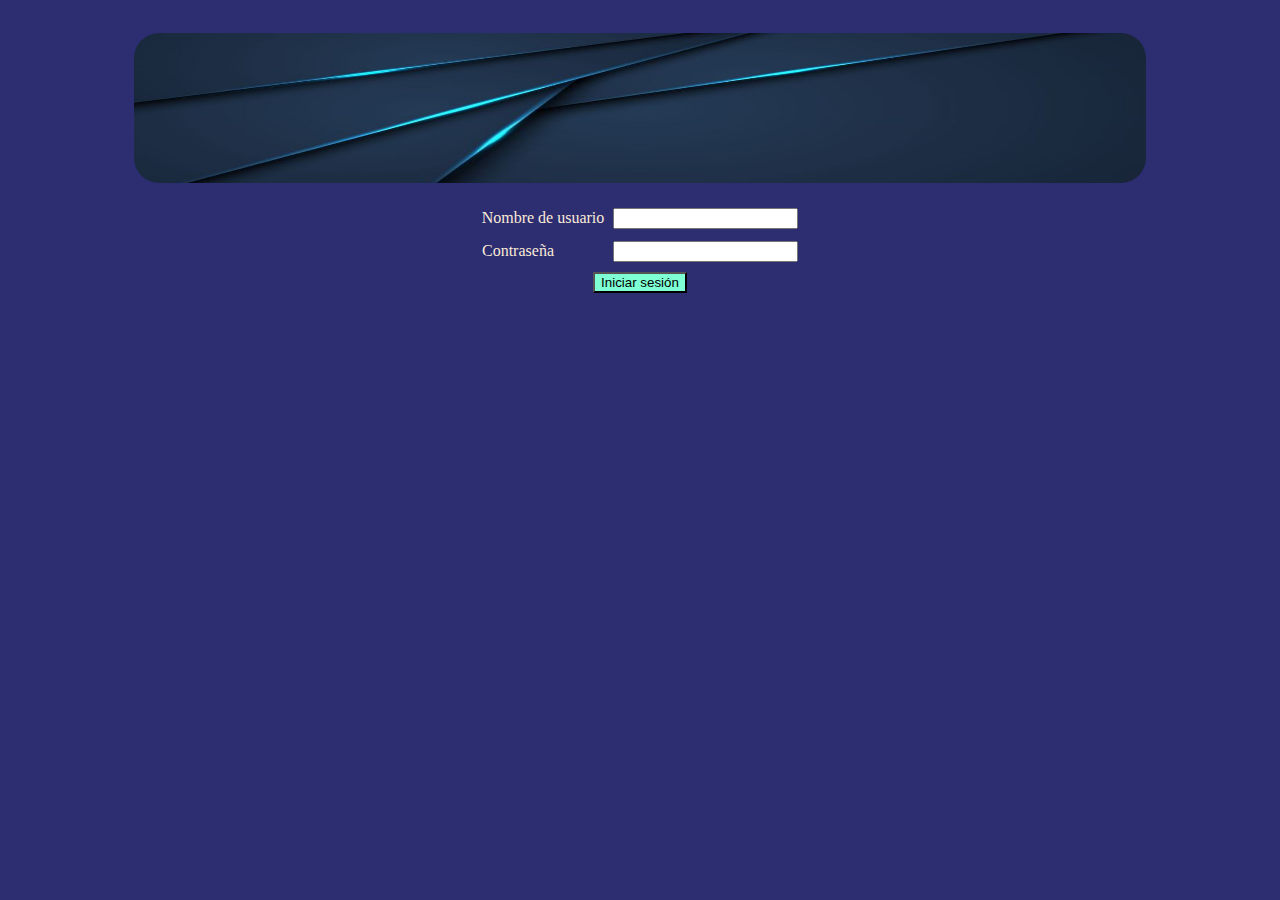
==== TP_PW1/index.html @ 416f7f30 "primerCommit" ====
<!DOCTYPE html>
<html lang="es">
  <head>
    <meta charset="UTF-8" />
    <meta name="viewport" content="width=device-width, initial-scale=1.0" />
    <title>moviesulp</title>
    <link rel="stylesheet" href="style.css" />
  </head>
  <body class="body_login">
    <header>
      <img class="imagen_login" src="images/imagen_login.jpg" alt="" />
    </header>
    <form class="form_inicio" >
      <div class="contenedorCampo1">
        <label for="campoDeTexto1">Nombre de usuario</label>
        <input type="text " id="campoDeTexto1" />
      </div>
      <div class="contendorCampo2">
        <label for="campoDeTexto2">Contraseña</label>
        <input type="password" id="campoDeTexto2"/>
      </div>

      <button type="submit" id="button_iniciar_sesion">Iniciar sesión</body>

    </form>

  </body>
</html>
---- TP_PW1/style.css ----
body{
    background-color: rgb(45, 45, 114);
}

header {
    display: flex;
    flex-direction: column;
    align-items: center;
    margin: 0px;
    color: #333333;
    font-family: "Open Sans", sans-serif;
    font-weight: 600;
    font-size: 2rem;
}

.imagen_login{
display: flex;
flex-direction: column;
width: 80%;
height: 150px;
margin-top: 25px;
border-radius: 25px;
}
.form_inicio{
    display: flex;
    flex-direction: column;
    width: 50%;
    align-items: center;
    justify-content: center;
    margin: auto;
    margin-top: 25px;
}
.form_inicio label{
 color: antiquewhite;
}

#button_iniciar_sesion{
    background-color: aquamarine;
    margin-top: 10px;
}



#campoDeTexto1{
    margin-left: 5px;
}
#campoDeTexto2{
    margin-left:55px;
    margin-top: 12px;
}

.campoDeTexto1{
    margin-bottom: 10px;
}
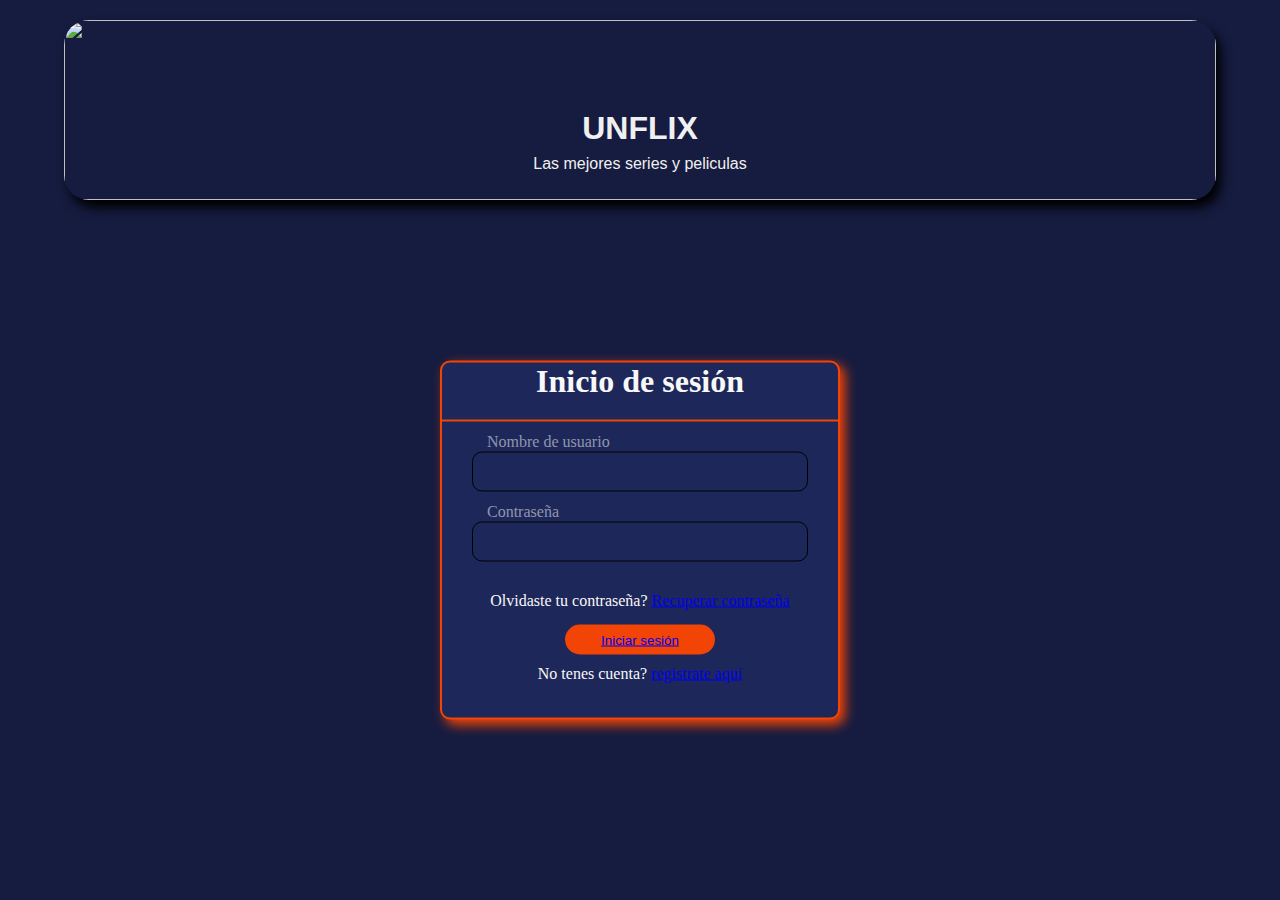
==== commit 962697f7: "recuperar contraseña y registro" ====
--- a/TP_PW1/index.html
+++ b/TP_PW1/index.html
@@ -3,26 +3,41 @@
   <head>
     <meta charset="UTF-8" />
     <meta name="viewport" content="width=device-width, initial-scale=1.0" />
-    <title>moviesulp</title>
-    <link rel="stylesheet" href="style.css" />
+    <title>unflix.com</title>
+    <link rel="stylesheet" href="styles/style.css" />
   </head>
-  <body class="body_login">
+  <body>
     <header>
-      <img class="imagen_login" src="images/imagen_login.jpg" alt="" />
+      <section class="container">
+        <img src="assets/images/imagenTierra.jpg" alt="" />
+        <h1>UNFLIX</h1>
+        <p>Las mejores series y peliculas</p>
+      </section>
     </header>
-    <form class="form_inicio" >
-      <div class="contenedorCampo1">
-        <label for="campoDeTexto1">Nombre de usuario</label>
-        <input type="text " id="campoDeTexto1" />
-      </div>
-      <div class="contendorCampo2">
-        <label for="campoDeTexto2">Contraseña</label>
-        <input type="password" id="campoDeTexto2"/>
-      </div>
+    <section class="formulario">
+      <h2>Inicio de sesión</h2>
+      <form>
+        <div class="contenedorCampo">
+          <label for="campoDeTexto1">Nombre de usuario</label>
+          <input type="text " id="campoDeTexto1" />
+        </div>
+        <div class="contenedorCampo">
+          <label for="campoDeTexto2">Contraseña</label>
+          <input type="password" id="campoDeTexto2" />
+        </div>
+        <p class="link_recuperar_contraseña">
+          Olvidaste tu contraseña?
+          <a href="../TP_PW1/pages/recuContraseña.html">Recuperar contraseña</a>
+        </p>
+        <button type="submit" class="boton_inicio">
+          <a href="../TP_PW1/pages/home.html"> Iniciar sesión</a>
+        </button>
 
-      <button type="submit" id="button_iniciar_sesion">Iniciar sesión</body>
-
-    </form>
-
+        <p class="link_registro">
+          No tenes cuenta?
+          <a href="../TP_PW1/pages/registro.html">registrate aqui</a>
+        </p>
+      </form>
+    </section>
   </body>
 </html>
--- a/TP_PW1/styles/style.css
+++ b/TP_PW1/styles/style.css
@@ -0,0 +1,187 @@
+*{
+margin: 0;
+padding: 0;
+box-sizing: border-box;
+
+}
+body{
+    background-color: #161C40;
+}
+
+header {
+    margin: 0px;
+    color: #f0f0f0;
+    font-family: "Open Sans", sans-serif;
+}
+
+.container{
+width: 90vw;
+height: 180px;
+margin-top: 25px;
+border-radius: 25px;
+overflow: hidden;
+ position: relative;
+ margin: 20px auto;
+ box-shadow: 5px 8px 12px #000;
+
+}
+
+.container img{
+    width: 100%;
+    height: 100%;
+
+}
+.container h1{
+    font-size: 2rem;
+    position: absolute;
+    left: 50%;
+    top: 60%;
+    transform: translate(-50%, -50%);
+
+}
+.container p{
+
+position: absolute;
+left: 50%;
+top: 80%;
+transform: translate(-50%, -50%);
+
+}
+.formulario{
+    color: rgb(248, 248, 248);
+position: absolute;
+left: 50%;
+top: 60%;
+transform: translate(-50%, -50%);
+width: 400px;
+background:  #1e2759;
+border-radius: 10px;
+border:2px #f24405 solid;
+box-shadow: 5px 5px 12px #f24405;
+}
+
+.formulario h2{
+    font-size: 2rem;
+    text-align: center;
+    padding: 0 0 20px 0;
+    border-bottom: 2px #f24405 solid;
+}
+form .contenedorCampo{
+    position: relative;
+    margin: 30px;
+}
+.contenedorCampo input{
+    color: #ffffff;
+    width: 100%;
+    padding: 0 5px;
+    height: 40px;
+    font-size: 16px;
+    border: 1px #000000 solid;
+    border-radius: 10px;
+    background: none;
+}
+.contenedorCampo label{
+ position: absolute;
+ top:-10px  ;
+ left: 15px;
+color: #ffffff84;
+transform: translateY(-50%);
+}
+
+.boton_inicio{
+width: 150px;
+height: 30px;
+background: #f24405;
+border-radius: 25px ;
+color: white;
+border: 2px #ff1327;
+position: absolute;
+left: 50%;
+transform: translate(-50%);
+cursor: pointer;
+}
+.link_recuperar_contraseña{
+    text-align: center;
+    margin-bottom: 15px;
+
+}
+
+.link_registro{
+    text-align: center;
+    margin-top: 30px;
+    margin-bottom: 10px;
+    padding: 25px;
+}
+/* recuperarContraseña */
+
+.boton_email{
+    width: 150px;
+    height: 30px;
+    border: 2px #ff1327;
+    background: #f24405;
+    color: white;
+    border-radius: 25px;
+    margin-left:25px ;
+    margin-bottom: 20px;
+}
+.boton_cancelar{
+    width: 150px;
+    height: 30px;
+    border: 2px #ff1327;
+    background: #f24405;
+    color: white;
+    border-radius: 25px;
+    margin-left:25px ;
+
+}
+.formulario_recuperar_contraseña{
+    color: rgb(248, 248, 248);
+position: absolute;
+left: 50%;
+top: 50%;
+transform: translate(-50%, -50%);
+width: 400px;
+background:  #1e2759;
+border-radius: 10px;
+border:2px #f24405 solid;
+box-shadow: 5px 5px 12px #f24405;
+}
+.formulario_recuperar_contraseña h2{
+    font-size: 2rem;
+    text-align: center;
+    padding: 0 0 20px 0;
+    border-bottom: 2px #f24405 solid;
+}
+/* registro */
+.formulario_registrar_usuario{
+    color: rgb(248, 248, 248);
+position: absolute;
+left: 50%;
+top: 50%;
+transform: translate(-50%, -50%);
+width: 700px;
+background:  #1e2759;
+border-radius: 10px;
+border:2px #f24405 solid;
+box-shadow: 5px 5px 12px #f24405;
+}
+.formulario_registrar_usuario h2{
+    font-size: 2rem;
+    text-align: center;
+    padding: 0 0 20px 0;
+    border-bottom: 2px #f24405 solid;
+}
+.formulario_registro{
+ display: flex;
+ justify-content: center;
+}
+.botones_pagos{
+    display: flex;
+}
+.botones_pagos div{
+    margin:auto;
+    margin-top: 10px;
+}
+#cupon_pago{
+width: 20px;    
+}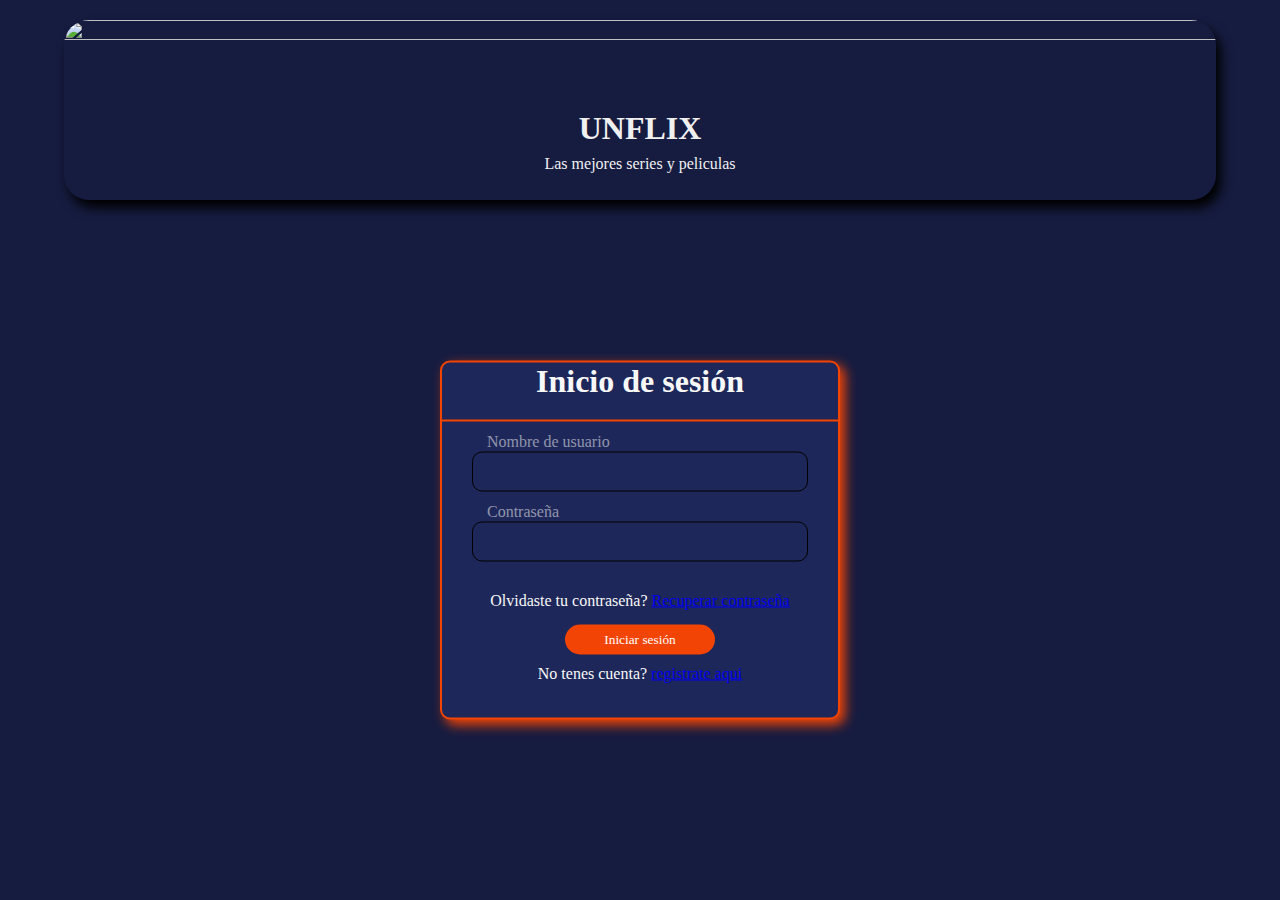
==== commit cdaea5af: "termine el js de inicio, recu contraseña y registro" ====
--- a/TP_PW1/index.html
+++ b/TP_PW1/index.html
@@ -3,23 +3,26 @@
   <head>
     <meta charset="UTF-8" />
     <meta name="viewport" content="width=device-width, initial-scale=1.0" />
-    <title>unflix.com</title>
+    <title>Iniciar sesión - Uniflix</title>
     <link rel="stylesheet" href="styles/style.css" />
+    <link rel="icon" href="assets/icons/LogoUnflix.png" />
   </head>
   <body>
     <header>
       <section class="container">
-        <img src="assets/images/imagenTierra.jpg" alt="" />
         <h1>UNFLIX</h1>
-        <p>Las mejores series y peliculas</p>
+        <div class="contenedor_imagen_subTitulo">
+          <p>Las mejores series y peliculas</p>
+          <img src="assets/images/imagenTierra.jpg" alt="" />
+        </div>
       </section>
     </header>
     <section class="formulario">
       <h2>Inicio de sesión</h2>
-      <form>
+      <form onsubmit="return valida_campo(event)">
         <div class="contenedorCampo">
           <label for="campoDeTexto1">Nombre de usuario</label>
-          <input type="text " id="campoDeTexto1" />
+          <input type="text " name="Nombre" id="campoDeTexto1" />
         </div>
         <div class="contenedorCampo">
           <label for="campoDeTexto2">Contraseña</label>
@@ -29,9 +32,7 @@
           Olvidaste tu contraseña?
           <a href="../TP_PW1/pages/recuContraseña.html">Recuperar contraseña</a>
         </p>
-        <button type="submit" class="boton_inicio">
-          <a href="../TP_PW1/pages/home.html"> Iniciar sesión</a>
-        </button>
+        <button id="boton_inicio" name="boton_inicio" type="submit" class="boton_inicio"> Iniciar sesión</button>
 
         <p class="link_registro">
           No tenes cuenta?
@@ -40,4 +41,5 @@
       </form>
     </section>
   </body>
+  <script type="text/javascript" src="./codigoJs/index.js"></script>
 </html>
--- a/TP_PW1/styles/style.css
+++ b/TP_PW1/styles/style.css
@@ -1,10 +1,22 @@
-*{
-margin: 0;
-padding: 0;
-box-sizing: border-box;
-
-}
-body{
+@font-face {
+    font-family: 'medium';
+    src: url(../assets/fonts/Lexend-Deca/LexendDeca-Medium.ttf);
+
+}
+
+@font-face {
+    font-family: 'regular';
+    src: url(../assets/fonts/Lexend-Deca/LexendDeca-Regular.ttf);
+}
+
+* {
+    margin: 0;
+    padding: 0;
+    box-sizing: border-box;
+    font-family: 'regular';
+}
+
+body {
     background-color: #161C40;
 }
 
@@ -14,24 +26,25 @@
     font-family: "Open Sans", sans-serif;
 }
 
-.container{
-width: 90vw;
-height: 180px;
-margin-top: 25px;
-border-radius: 25px;
-overflow: hidden;
- position: relative;
- margin: 20px auto;
- box-shadow: 5px 8px 12px #000;
-
-}
-
-.container img{
+.container {
+    width: 90vw;
+    height: 180px;
+    margin-top: 25px;
+    border-radius: 25px;
+    overflow: hidden;
+    position: relative;
+    margin: 20px auto;
+    box-shadow: 5px 8px 12px #000;
+
+}
+
+.container img {
     width: 100%;
     height: 100%;
 
 }
-.container h1{
+
+.container h1 {
     font-size: 2rem;
     position: absolute;
     left: 50%;
@@ -39,38 +52,42 @@
     transform: translate(-50%, -50%);
 
 }
-.container p{
-
-position: absolute;
-left: 50%;
-top: 80%;
-transform: translate(-50%, -50%);
-
-}
-.formulario{
+
+.container p {
+
+    position: absolute;
+    left: 50%;
+    top: 80%;
+    transform: translate(-50%, -50%);
+
+}
+
+.formulario {
     color: rgb(248, 248, 248);
-position: absolute;
-left: 50%;
-top: 60%;
-transform: translate(-50%, -50%);
-width: 400px;
-background:  #1e2759;
-border-radius: 10px;
-border:2px #f24405 solid;
-box-shadow: 5px 5px 12px #f24405;
-}
-
-.formulario h2{
+    position: absolute;
+    left: 50%;
+    top: 60%;
+    transform: translate(-50%, -50%);
+    width: 400px;
+    background: #1e2759;
+    border-radius: 10px;
+    border: 2px #f24405 solid;
+    box-shadow: 5px 5px 12px #f24405;
+}
+
+.formulario h2 {
     font-size: 2rem;
     text-align: center;
     padding: 0 0 20px 0;
     border-bottom: 2px #f24405 solid;
 }
-form .contenedorCampo{
+
+form .contenedorCampo {
     position: relative;
     margin: 30px;
 }
-.contenedorCampo input{
+
+.contenedorCampo input {
     color: #ffffff;
     width: 100%;
     padding: 0 5px;
@@ -80,108 +97,195 @@
     border-radius: 10px;
     background: none;
 }
-.contenedorCampo label{
- position: absolute;
- top:-10px  ;
- left: 15px;
-color: #ffffff84;
-transform: translateY(-50%);
-}
-
-.boton_inicio{
-width: 150px;
-height: 30px;
-background: #f24405;
-border-radius: 25px ;
-color: white;
-border: 2px #ff1327;
-position: absolute;
-left: 50%;
-transform: translate(-50%);
-cursor: pointer;
-}
-.link_recuperar_contraseña{
+
+.contenedorCampo label {
+    position: absolute;
+    top: -10px;
+    left: 15px;
+    color: #ffffff84;
+    transform: translateY(-50%);
+}
+
+.boton_inicio {
+    width: 150px;
+    height: 30px;
+    background: #f24405;
+    border-radius: 25px;
+    color: white;
+    border: 2px #ff1327;
+    position: absolute;
+    left: 50%;
+    transform: translate(-50%);
+    cursor: pointer;
+}
+
+.link_recuperar_contraseña {
     text-align: center;
     margin-bottom: 15px;
 
 }
 
-.link_registro{
+.link_registro {
     text-align: center;
     margin-top: 30px;
     margin-bottom: 10px;
     padding: 25px;
 }
+
 /* recuperarContraseña */
 
-.boton_email{
+.boton_email {
     width: 150px;
     height: 30px;
     border: 2px #ff1327;
     background: #f24405;
     color: white;
     border-radius: 25px;
-    margin-left:25px ;
+    margin-left: 25px;
     margin-bottom: 20px;
 }
-.boton_cancelar{
+
+.boton_cancelar {
     width: 150px;
     height: 30px;
     border: 2px #ff1327;
     background: #f24405;
     color: white;
     border-radius: 25px;
-    margin-left:25px ;
-
-}
-.formulario_recuperar_contraseña{
+    margin-left: 25px;
+
+}
+
+.formulario_recuperar_contraseña {
     color: rgb(248, 248, 248);
-position: absolute;
-left: 50%;
-top: 50%;
-transform: translate(-50%, -50%);
-width: 400px;
-background:  #1e2759;
-border-radius: 10px;
-border:2px #f24405 solid;
-box-shadow: 5px 5px 12px #f24405;
-}
-.formulario_recuperar_contraseña h2{
+    position: absolute;
+    left: 50%;
+    top: 50%;
+    transform: translate(-50%, -50%);
+    width: 400px;
+    background: #1e2759;
+    border-radius: 10px;
+    border: 2px #f24405 solid;
+    box-shadow: 5px 5px 12px #f24405;
+}
+
+.formulario_recuperar_contraseña h2 {
     font-size: 2rem;
     text-align: center;
     padding: 0 0 20px 0;
     border-bottom: 2px #f24405 solid;
 }
+
+.boton_email {
+    cursor: pointer;
+}
+
 /* registro */
-.formulario_registrar_usuario{
+.formulario_registrar_usuario {
     color: rgb(248, 248, 248);
-position: absolute;
-left: 50%;
-top: 50%;
-transform: translate(-50%, -50%);
-width: 700px;
-background:  #1e2759;
-border-radius: 10px;
-border:2px #f24405 solid;
-box-shadow: 5px 5px 12px #f24405;
-}
-.formulario_registrar_usuario h2{
+    position: absolute;
+    left: 50%;
+    top: 50%;
+    transform: translate(-50%, -50%);
+    width: 700px;
+    background: #1e2759;
+    border-radius: 10px;
+    border: 2px #f24405 solid;
+    box-shadow: 5px 5px 12px #f24405;
+}
+
+.formulario_registrar_usuario h2 {
     font-size: 2rem;
     text-align: center;
     padding: 0 0 20px 0;
     border-bottom: 2px #f24405 solid;
 }
-.formulario_registro{
- display: flex;
- justify-content: center;
-}
-.botones_pagos{
+
+.formulario_registro {
     display: flex;
-}
-.botones_pagos div{
-    margin:auto;
+    justify-content: center;
+}
+
+.botones_pagos {
+    display: flex;
+}
+
+.botones_pagos div {
+    margin: auto;
     margin-top: 10px;
 }
-#cupon_pago{
-width: 20px;    
+
+#cupon_pago {
+    width: 20px;
+}
+
+/*-----------------*/
+button a {
+    text-decoration: none;
+    color: #f0f0f0;
+}
+
+@media screen and (max-width: 960px) {
+    .container {
+        width: 90vw;
+        height: 140px;
+    }
+
+    .formulario {
+        left: 50%;
+        top: 45%;
+
+    }
+
+}
+
+@media screen and (max-width: 752px) {
+    .formulario_registrar_usuario {
+        width: 600px;
+    }
+}
+
+@media screen and (max-width: 430px) {
+    .contenedor_imagen_subTitulo {
+        display: none;
+    }
+
+    .container {
+        height: 70px;
+        border-radius: 25px;
+        margin: 20px auto;
+        box-shadow: 5px 8px 12px #f24405;
+        border: #f24405 2px solid;
+    }
+
+    .formulario {
+        left: 50%;
+        top: 40%;
+        width: 350px;
+    }
+
+    /* ------------------- */
+    .formulario_recuperar_contraseña {
+        left: 50%;
+        top: 35%;
+        width: 350px;
+    }
+
+    /* ------------------- */
+    .formulario_registrar_usuario {
+        width: 350px;
+    }
+
+    .formulario_registro {
+        display: grid;
+        justify-content: center;
+    }
+
+    .boton_cancelar {
+        width: 130px;
+    }
+
+    .boton_email {
+        width: 130px;
+    }
 }